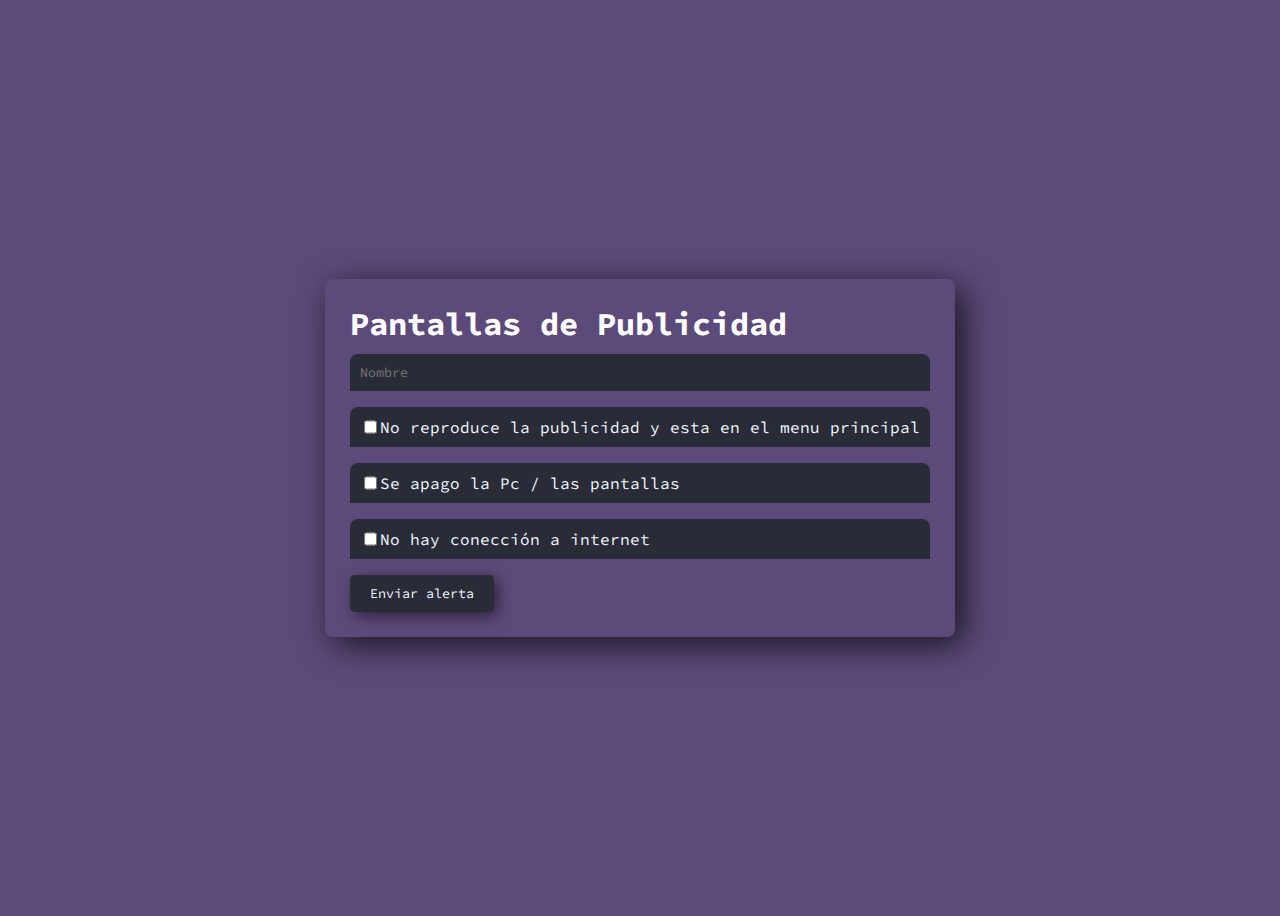
==== pages/publicidad.html @ 307afc1f "first commit" ====
<!DOCTYPE html>
<html lang="en">
<head>
    <meta charset="UTF-8">
    <meta http-equiv="X-UA-Compatible" content="IE=edge">
    <meta name="viewport" content="width=device-width, initial-scale=1.0">
    <title>App Sala</title>
    <link href="/index.css" rel="stylesheet " />
</head>
<body>
    <main>
        <h1>Pantallas de Publicidad</h1>
        <form name="Form-Publicidad" netlify>        
            <input id="input-original" placeholder="Nombre" type="text" name="Nombre" required>
            <p>
                <label id="input-checkbox">
                    <input value="No reproduce la publicidad y esta en el menu principal" type="checkbox" name="Problema"> 
                    No reproduce la publicidad y esta en el menu principal
                </label>
            </p>
            <p>
                <label id="input-checkbox">
                    <input value="Se apago la Pc / las pantallas" type="checkbox" name="Problema">
                    Se apago la Pc / las pantallas
                </label>
            </p>
            <p>
                <label id="input-checkbox">
                    <input value="No hay conección a internet" type="checkbox" name="Problema"> 
                    No hay conección a internet
                </label>
            </p>
                <button id="save-button" class="save-button" type="submit">Enviar alerta</button>
       </form>
    </main>
</body>
</html>
---- index.css ----
@import url('https://fonts.googleapis.com/css2?family=Source+Code+Pro:wght@500&display=swap');

:root {
    --color-terminal: #292b36;
    --borde-redondo: 8px;
}

* {
    font-family: 'Source Code Pro', monospace;
}

body {
    height: 100vh;
    display: flex;
    justify-content: center;
    align-items: center;
    background-color: #5c4b7a;
    color: white;
}

input, button {
    border: none;
    outline: none;
}

main {
    padding: 25px;
    box-shadow: 8px 8px 35px 0px rgb(0 0 0 / 75%);
    border-radius: var(--borde-redondo);
}

h1 {
    margin: 0;
}

#input-original, #resultado {
    background-color: var(--color-terminal);
    width: -webkit-fill-available;
}

#input-checkbox{
    margin-top: 10px 0 0;
    padding: 10px;
    display: flex;
    background-color: var(--color-terminal);
    border-top-left-radius: var(--borde-redondo);
    border-top-right-radius: var(--borde-redondo);
    color: aliceblue;
}
.input-legajo{
    margin: 10px 0 0;
    padding: 10px;
    color: white;
    border-top-left-radius: var(--borde-redondo);
    border-top-right-radius: var(--borde-redondo);
    background-color: var(--color-terminal);
    width: -webkit-fill-available;
}

#input-original {
    margin: 10px 0 0;
    padding: 10px;
    color: white;
    border-top-left-radius: var(--borde-redondo);
    border-top-right-radius: var(--borde-redondo);
}

#resultado {
    height: 20px;
    color: #5af78d;
    padding: 0 10px 10px;
    border-bottom-left-radius: var(--borde-redondo);
    border-bottom-right-radius: var(--borde-redondo);
}

.rango {
    margin-top: 10px;
    display: grid;
    grid-template-columns: 1fr 30px;
    text-align: center;
    align-items: center;
}

input[type='range'] {
    -webkit-appearance: none;
    border-radius: var(--borde-redondo);
    background:var(--color-terminal);
    margin: 0;
    padding: 0 5px;
    height: 20px;
}


input[type='range']::-webkit-slider-thumb {
    cursor: pointer;
    -webkit-appearance: none;
    background:white;
    border-radius: 50%;
    height:20px;
    width:10px;
}

.save-button{
    margin-top: 10px;
    padding: 10px 20px;
    display: flex;
    justify-content: center;
    align-items: center;
    border-radius: 5px;
    transition-duration: 0.3s;
    background-color: #292b36;
    color: aliceblue;
    box-shadow: 4px 4px 15px 0px rgb(0 0 0 / 55%);
}

.save-button:hover {
  background-color: #5c4b7a; 
  color: white;
}
.button{
    align-items: center;
}
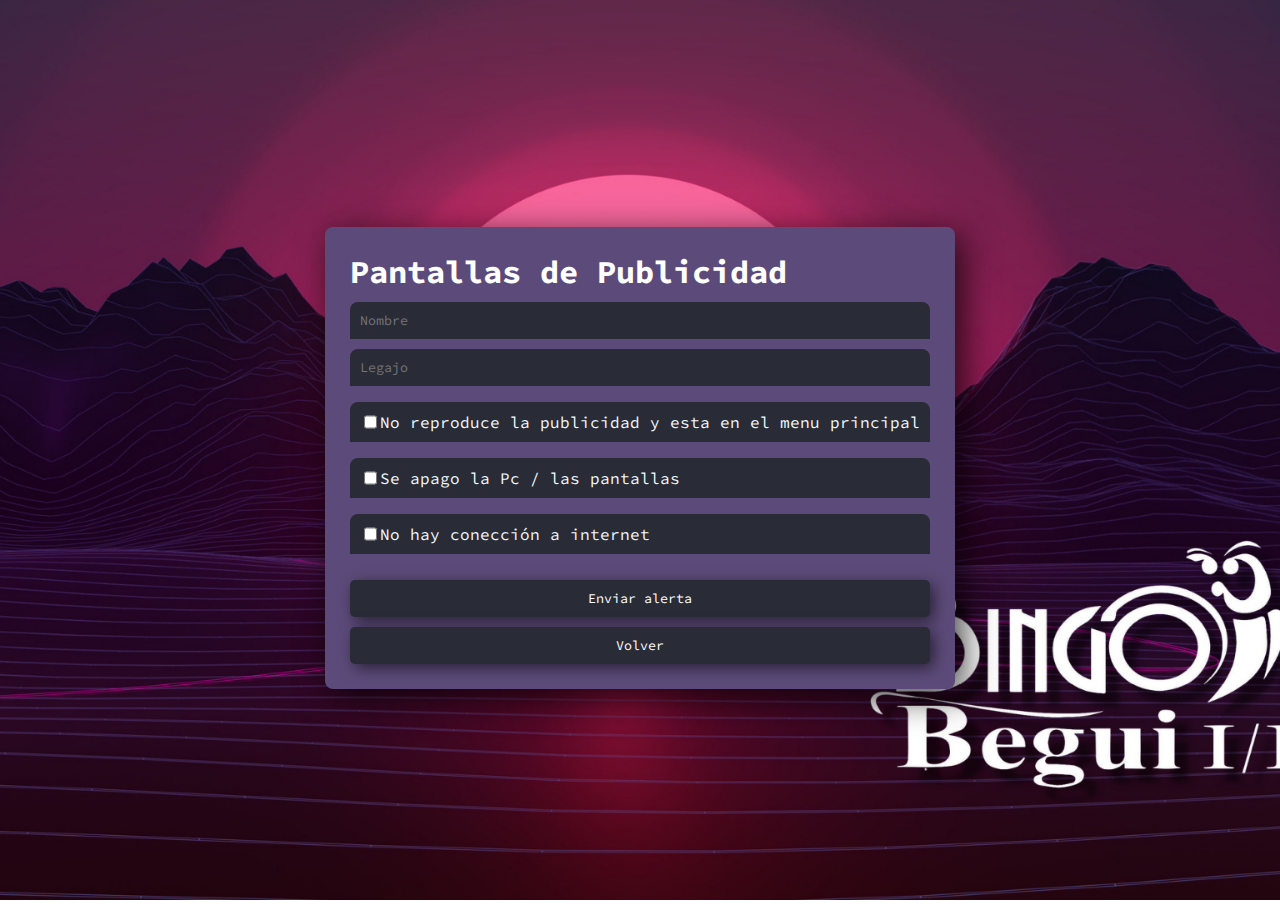
==== commit abf671d1: "Version 2" ====
--- a/pages/publicidad.html
+++ b/pages/publicidad.html
@@ -12,6 +12,7 @@
         <h1>Pantallas de Publicidad</h1>
         <form name="Form-Publicidad" netlify>        
             <input id="input-original" placeholder="Nombre" type="text" name="Nombre" required>
+            <input id="input-original" placeholder="Legajo" type="text" name="Legajo" required>
             <p>
                 <label id="input-checkbox">
                     <input value="No reproduce la publicidad y esta en el menu principal" type="checkbox" name="Problema"> 
@@ -30,7 +31,10 @@
                     No hay conección a internet
                 </label>
             </p>
+            <div class="button-class">
                 <button id="save-button" class="save-button" type="submit">Enviar alerta</button>
+                <button id="save-button" class="save-button" type="submit" onclick="location.href='../index.html'">Volver</button>
+            </div>
        </form>
     </main>
 </body>
--- a/index.css
+++ b/index.css
@@ -14,8 +14,11 @@
     display: flex;
     justify-content: center;
     align-items: center;
-    background-color: #5c4b7a;
-    color: white;
+    background-image: url("/pages/EsEsteFondo.png");
+    background-repeat: no-repeat;
+    background-attachment: fixed;
+    background-position: center center;
+    background-size: cover;
 }
 
 input, button {
@@ -24,6 +27,8 @@
 }
 
 main {
+    background-color: #5c4b7a;
+    color: white;
     padding: 25px;
     box-shadow: 8px 8px 35px 0px rgb(0 0 0 / 75%);
     border-radius: var(--borde-redondo);
@@ -101,15 +106,13 @@
 }
 
 .save-button{
-    margin-top: 10px;
-    padding: 10px 20px;
-    display: flex;
-    justify-content: center;
-    align-items: center;
+    margin: 10px 0 0;
+    padding: 10px;
+    color: white;
     border-radius: 5px;
+    background-color: var(--color-terminal);
+    width: -webkit-fill-available;
     transition-duration: 0.3s;
-    background-color: #292b36;
-    color: aliceblue;
     box-shadow: 4px 4px 15px 0px rgb(0 0 0 / 55%);
 }
 
@@ -119,4 +122,9 @@
 }
 .button{
     align-items: center;
+}
+
+.button-class{
+    justify-content: center;
+    align-items: center;
 }